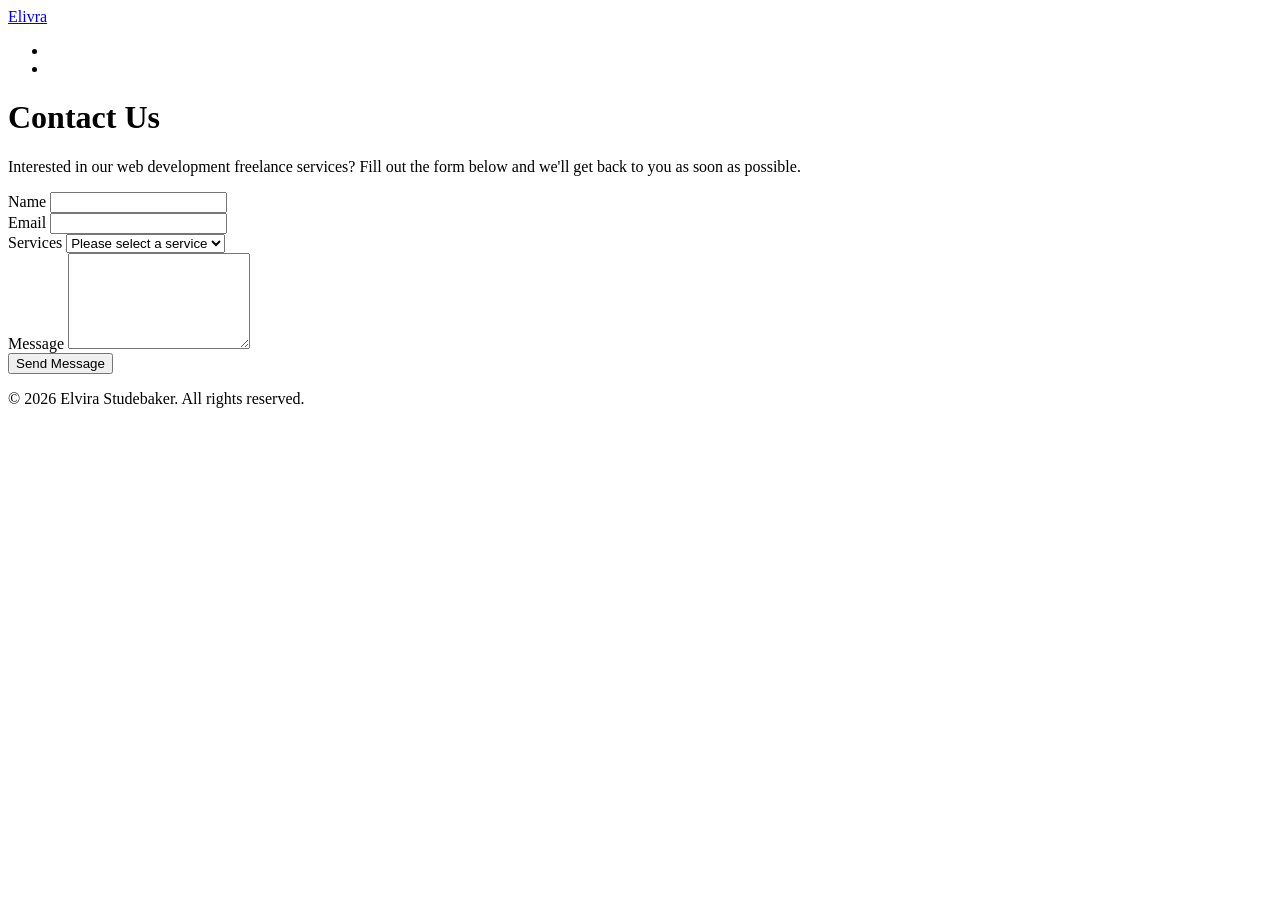
==== contact.html @ f54f06d2 "starter code setup" ====
<!DOCTYPE html>
<html lang="en">

<head>
  <meta charset="UTF-8">
  <meta name="viewport" content="width=device-width, initial-scale=1.0">
  <title>Contact Page</title>
</head>

<body>
  <header>
    <nav>
      <div>
        <a href="index.html"><span>Elivra</span></a>
      </div>
      <ul>
        <li><a href="portfolio.html"></a></li>
        <li><a href="contact.html"></a></li>
      </ul>
    </nav>
  </header>
  <main>
    <header>
      <h1>Contact Us</h1>
      <p>Interested in our web development freelance services? Fill out the form below and we'll get back to you as soon
        as possible.</p>
    </header>

    <section>
      <form action="#" method="post">
        <div>
          <label for="name">Name</label>
          <input type="text" id="name" name="name" required>
        </div>

        <div>
          <label for="email">Email</label>
          <input type="email" id="email" name="email" required>
        </div>

        <div>
          <label for="services">Services</label>
          <select id="services" name="services" required>
            <option value="">Please select a service</option>
            <option value="web-design">Web Design</option>
            <option value="web-development">Web Development</option>
            <option value="responsive-design">Responsive Design</option>
            <option value="ecommerce">E-commerce Solutions</option>
            <option value="maintenance">Website Maintenance</option>
            <option value="consultation">Consultation</option>
          </select>
        </div>

        <div>
          <label for="message">Message</label>
          <textarea id="message" name="message" rows="6" required></textarea>
        </div>

        <div>
          <button type="submit">Send Message</button>
        </div>
      </form>
    </section>
  </main>
  <footer>
    <p>&copy; 2026 Elvira Studebaker. All rights reserved.</p>
  </footer>
</body>

</html>
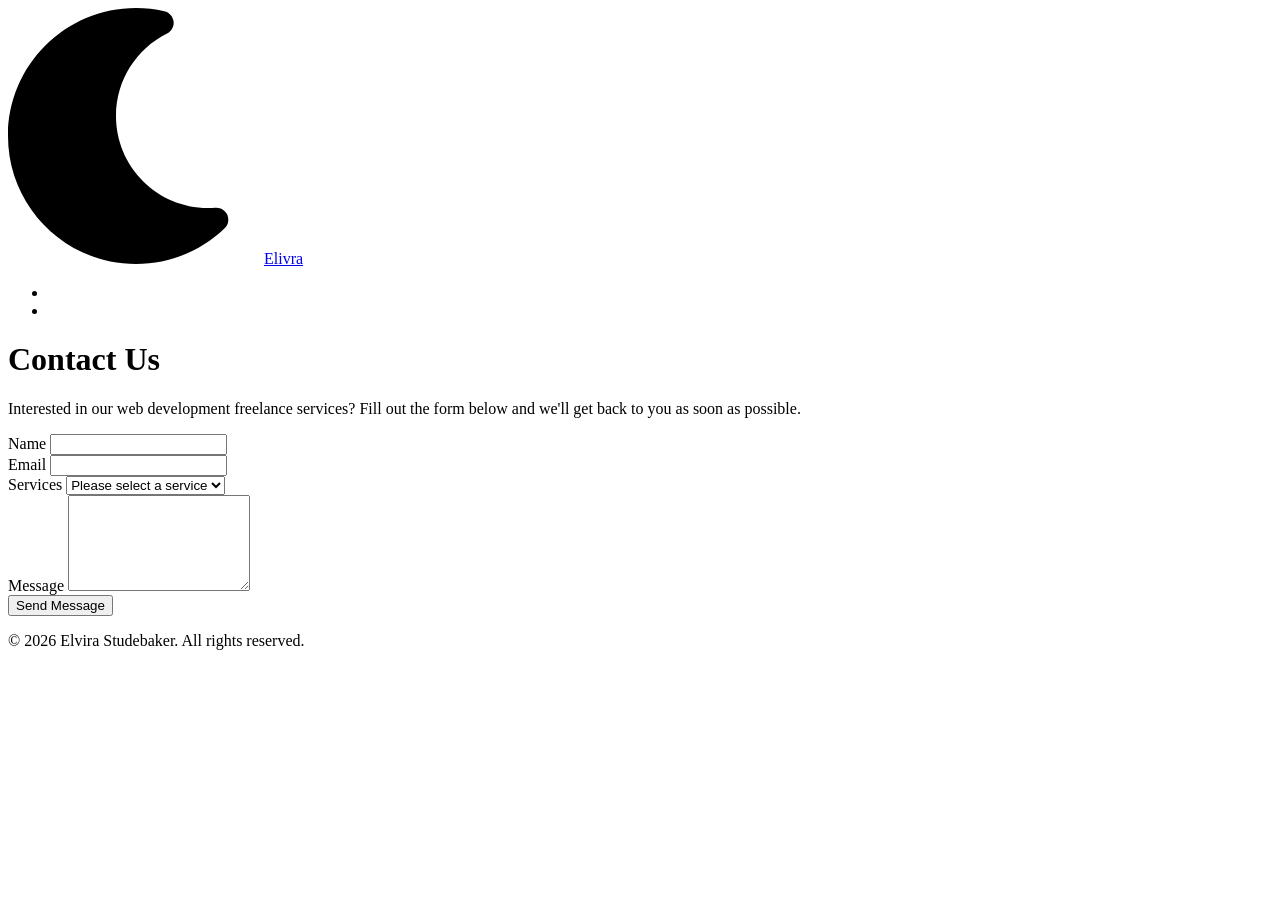
==== commit 1f82e47b: "updated header to have moon icon"" ====
--- a/contact.html
+++ b/contact.html
@@ -11,7 +11,7 @@
   <header>
     <nav>
       <div>
-        <a href="index.html"><span>Elivra</span></a>
+        <a href="index.html"><img src="./assets/images/fa7-moon.svg" alt="Moon icon" /><span>Elivra</span></a>
       </div>
       <ul>
         <li><a href="portfolio.html"></a></li>
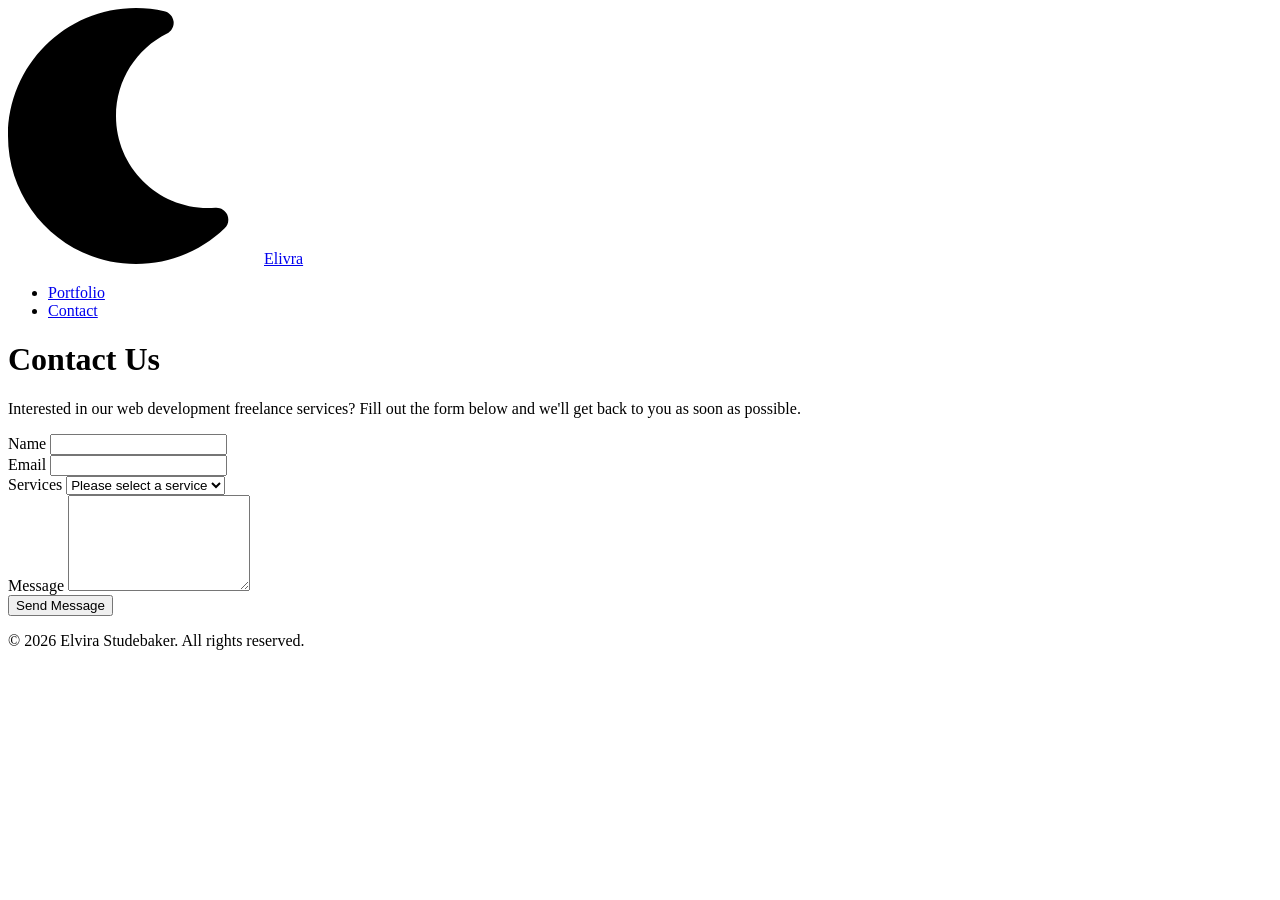
==== commit 0fb57440: "updated home page with tasks to follow through with" ====
--- a/contact.html
+++ b/contact.html
@@ -5,6 +5,7 @@
   <meta charset="UTF-8">
   <meta name="viewport" content="width=device-width, initial-scale=1.0">
   <title>Contact Page</title>
+  <link rel="stylesheet" href="./assets/styles.css">
 </head>
 
 <body>
@@ -14,8 +15,8 @@
         <a href="index.html"><img src="./assets/images/fa7-moon.svg" alt="Moon icon" /><span>Elivra</span></a>
       </div>
       <ul>
-        <li><a href="portfolio.html"></a></li>
-        <li><a href="contact.html"></a></li>
+        <li><a href="portfolio.html">Portfolio</a></li>
+        <li><a href="contact.html">Contact</a></li>
       </ul>
     </nav>
   </header>
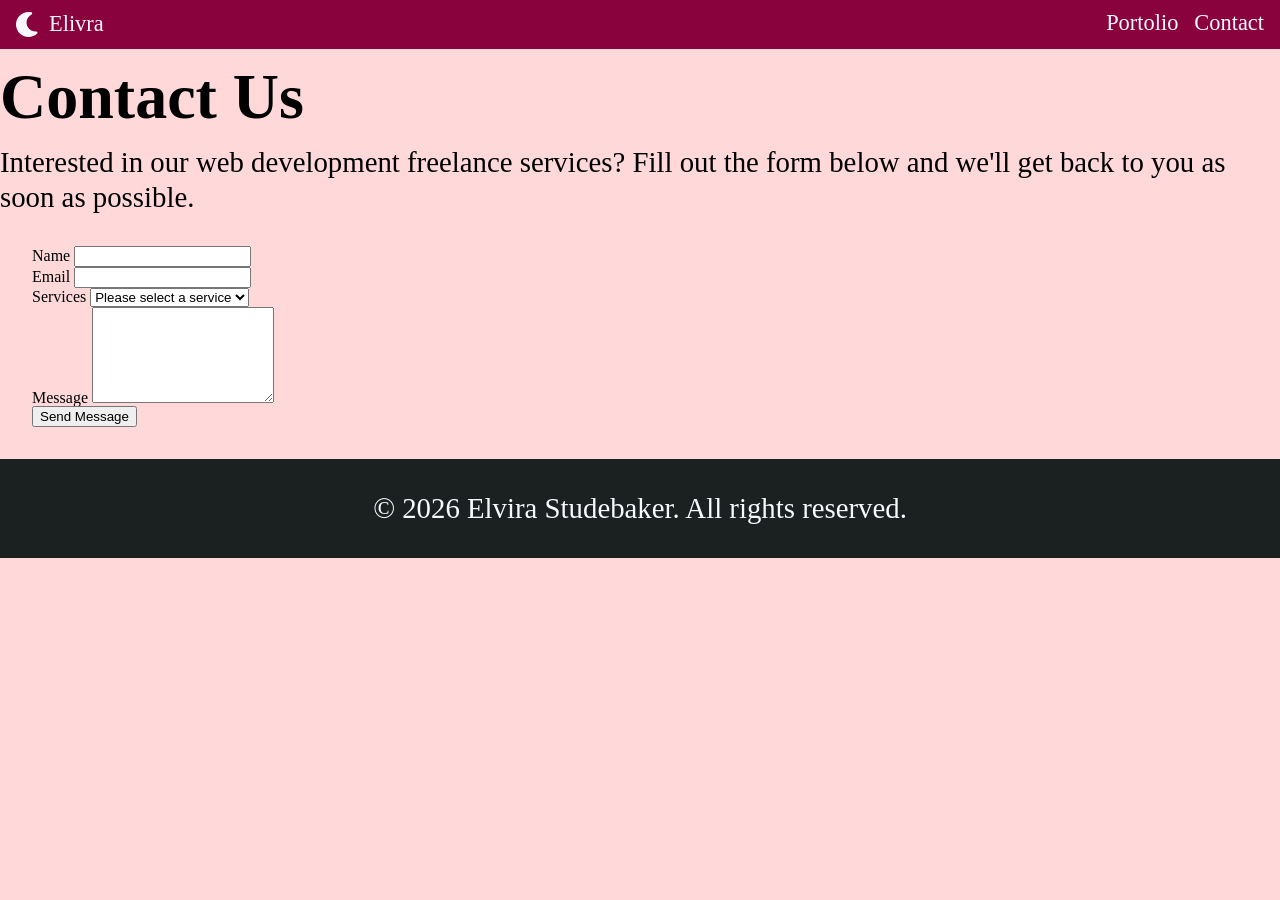
==== commit 1dbd31d1: "updated styles" ====
--- a/contact.html
+++ b/contact.html
@@ -5,17 +5,21 @@
   <meta charset="UTF-8">
   <meta name="viewport" content="width=device-width, initial-scale=1.0">
   <title>Contact Page</title>
+  <link rel="stylesheet" href="./assets/reset.css">
   <link rel="stylesheet" href="./assets/styles.css">
 </head>
 
 <body>
-  <header>
-    <nav>
-      <div>
-        <a href="index.html"><img src="./assets/images/fa7-moon.svg" alt="Moon icon" /><span>Elivra</span></a>
-      </div>
-      <ul>
-        <li><a href="portfolio.html">Portfolio</a></li>
+  <header class="site-header">
+    <div class="site-logo">
+      <a href="index.html"><svg xmlns="http://www.w3.org/2000/svg" viewBox="0 0 512 512">
+          <path fill="#f8f8ff"
+            d="M256 0C114.6 0 0 114.6 0 256s114.6 256 256 256c68.8 0 131.3-27.2 177.3-71.4c7.3-7 9.4-17.9 5.3-27.1s-13.7-14.9-23.8-14.1c-4.9.4-9.8.6-14.8.6c-101.6 0-184-82.4-184-184c0-72.1 41.5-134.6 102.1-164.8c9.1-4.5 14.3-14.3 13.1-24.4s-8.6-18.3-18.5-20.5C294.4 2.2 275.4 0 256 0" />
+        </svg><span>Elivra</span></a>
+    </div>
+    <nav class="site-nav">
+      <ul class="site-nav-links">
+        <li><a href="portfolio.html">Portolio</a></li>
         <li><a href="contact.html">Contact</a></li>
       </ul>
     </nav>
--- a/assets/styles.css
+++ b/assets/styles.css
@@ -0,0 +1,189 @@
+/* TODO:
+- fix card width at desktop
+- fix alignment between about section and card section -- have clean edges
+- fix centering of headers. verify this is a real bug and not just from my screen share or vscode
+*/
+body {
+  background-color: #ffd9da;
+}
+footer {
+  background-color: #1b2021;
+  color: ghostwhite;
+  text-align: center;
+  padding: 2rem;
+}
+h1 {
+  font-size: clamp(2rem, 10vw, 4rem);
+  font-weight: 700;
+  line-height: 1.5;
+}
+h2 {
+  font-size: clamp(1.8rem, 8vw, 3.8rem);
+  line-height: 2;
+}
+h3 {
+  font-size: clamp(1.3rem, 2.5vw, 2.2rem);
+  line-height: 1.5;
+  font-weight: 600;
+}
+p {
+  font-size: clamp(1rem, 2.5vw, 1.8rem);
+  line-height: 1.2;
+}
+
+section {
+  margin: 2rem;
+}
+article {
+  margin: 12px 0;
+}
+.site-header {
+  display: flex;
+  justify-content: space-between;
+  gap: 12px;
+  padding: 12px 1rem;
+  background-color: #89023e;
+  color: ghostwhite;
+}
+.site-logo img {
+  width: 1rem;
+  font-size: 1rem;
+}
+.site-nav-links {
+  display: flex;
+  gap: 1rem;
+  justify-content: space-around;
+  color: #f8f8ff;
+}
+.site-nav-links a,
+.site-logo a {
+  font-size: clamp(1rem, 2vw, 1.4rem);
+  color: ghostwhite;
+  text-decoration: none;
+  transition: all 300ms ease-in-out;
+}
+/* TODO: Debug how to properly select all child elements at the same time  */
+.site-nav-links a:hover,
+.site-logo a:hover {
+  color: #ffd9da;
+  /* TODO: Look into why this doesn't get affected by the transition */
+  text-decoration: underline;
+}
+.site-logo a:hover svg path {
+  fill: #ffd9da;
+}
+.site-logo a > svg {
+  width: 25px;
+  height: 25px;
+}
+.site-logo a {
+  display: flex;
+  gap: 8px;
+  align-items: center;
+}
+
+.hero-section {
+  background-image: url("./images/sea-background-image.jpg");
+  height: 60dvh;
+  background-position: center;
+  background-size: cover;
+  display: flex;
+  justify-content: center;
+  align-items: center;
+}
+.hero-section div {
+  backdrop-filter: blur(10px);
+  padding: clamp(2rem, 10vw, 4rem);
+  width: 80vw;
+  border-radius: 2rem;
+}
+.hero-section div p {
+  font-size: clamp(1.6rem, 2vw, 2rem);
+}
+.hero-text {
+  text-align: center;
+}
+.hero-buttons {
+  display: flex;
+  justify-content: center;
+  align-items: center;
+  gap: 12px;
+}
+.hero-button {
+  display: block;
+  text-decoration: none;
+  color: ghostwhite;
+  padding: 12px 8px;
+  border-radius: 12px;
+  font-weight: 700;
+}
+
+.primary-button {
+  background-color: #89023e;
+  border: 4px solid #89023e;
+}
+.secondary-button {
+  border: 4px solid ghostwhite;
+  color: ghostwhite;
+}
+
+.section-header {
+  text-align: center;
+  display: flex;
+  justify-content: center;
+  margin: 0 auto;
+  padding: clamp(2rem, 10vw, 4rem);
+}
+.card-layout {
+  display: flex;
+  flex-wrap: wrap;
+  justify-content: center;
+  width: 80dvw;
+  gap: 1.2rem;
+  margin: 0 auto;
+}
+.card {
+  background-color: #ea638c;
+  display: flex;
+  flex-direction: column;
+  align-items: center;
+  justify-content: space-between;
+  max-width: 65ch;
+  border-radius: 20px;
+}
+.card img {
+  max-width: 320px;
+  height: 380px;
+  /* TODO: decide on bottom border radius inclusion */
+  border-radius: 20px;
+  object-fit: cover;
+}
+.card-text {
+  max-width: 30ch;
+  margin: 1rem 0;
+}
+.card-text h3 {
+  margin-bottom: 4px;
+}
+.card-button {
+  margin: 12px;
+  padding: 4px 8px;
+  text-decoration: none;
+  border-radius: 12px;
+  align-self: end;
+  display: block;
+}
+
+/* TODO: fix button hover */
+.headshot {
+  max-width: 600px;
+  border-radius: 20px;
+}
+.flex-column-section {
+  display: flex;
+  flex-wrap: wrap;
+  gap: 2rem;
+}
+.text-section {
+  max-width: 75ch;
+}
